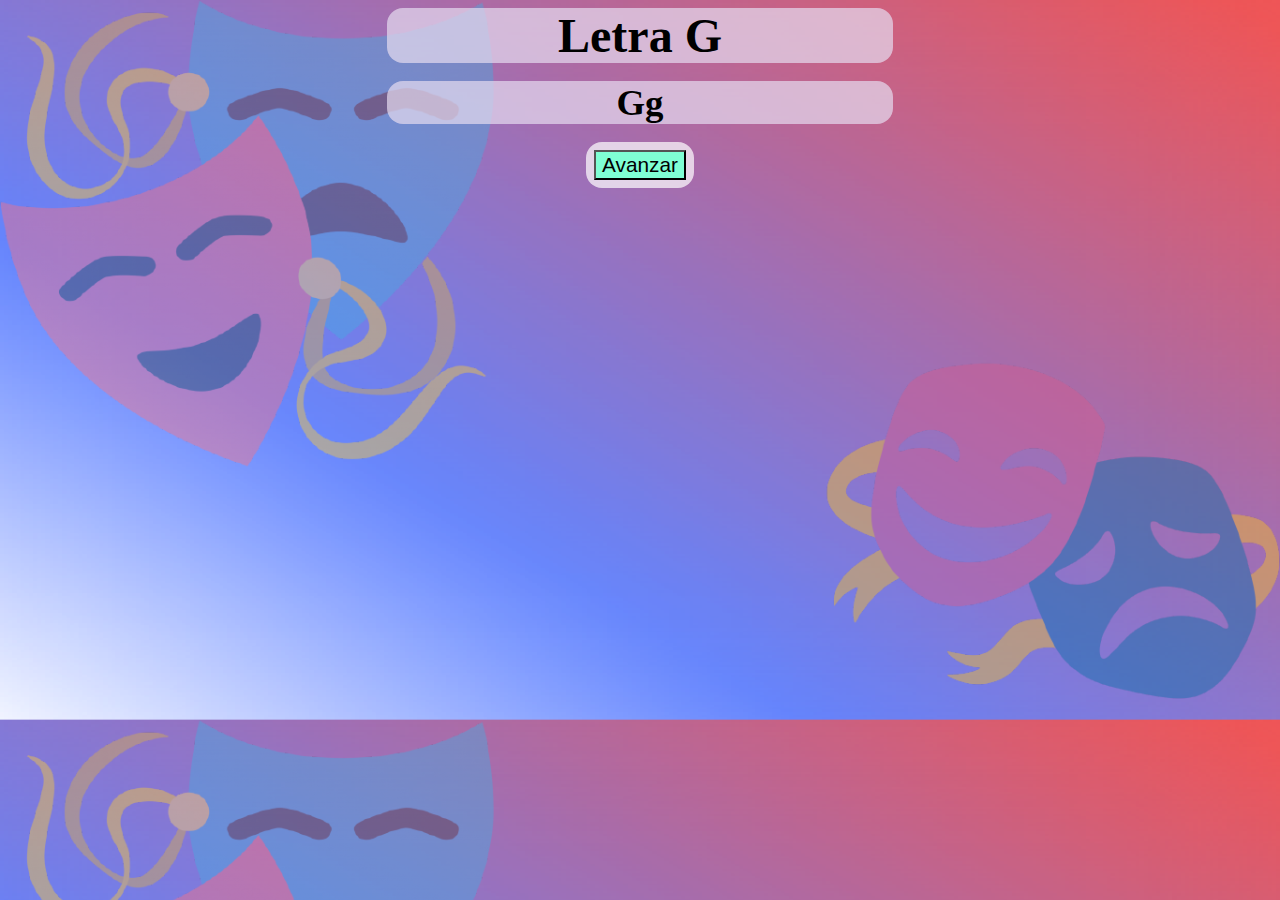
==== G.html @ 67f505e2 "Update G.html" ====
<!DOCTYPE html>
<html>
<head>
	<meta charset="utf-8">
	<meta name="viewport" content="width=device-width, initial-scale=1">
	<title></title>
	<link rel="stylesheet" type="text/css" href="estilo.css">
</head>
<body>
		<script src="script.js"></script>
	<h1>Letra G</h1><br>
	<h2>Gg</h2><br>
			<div id="0"> 
<button class="avanzar" onclick="avanzar(1)">Avanzar</button></div>
	<br>
	<div id="1" hidden>
		<p>¿Cuál de estos objetos se escribe con G?</p>
		<p><button class="button_imagen" onclick="comprobar('incorrecto',2)"><img src="raton (2).png"></button><button  class="button_imagen" onclick="comprobar('correcto',2)" id="correcto_1"><img src="gato.png"></button><button  class="button_imagen" onclick="comprobar('incorrecto',2)"><img src="estrella (2).png"></button></p>
		<button class="avanzar" onclick="avanzar(2)" id="responder0" hidden>Avanzar</button>
	</div>
	<div id="2" hidden>
		<p>¿Cuál de estos objetos se escribe con G?</p>
		<p><button  class="button_imagen" onclick="comprobar('correcto',3)" id="correcto_2"><img src="gorrion.png"></button><button  class="button_imagen" onclick="comprobar('incorrecto',3)"><img src="huevo.png"></button><button  class="button_imagen" onclick="comprobar('incorrecto',3)">
			<img src="jaula.png"></button></p>
		<button class="avanzar" onclick="avanzar(3)" id="responder1" hidden>Avanzar</button>
	</div>
	<div id="3" hidden>
		<p>¿Cuáles de estos objetos están bien escritos?</p>
		<p><button  class="button_imagen" onclick="comprobar('correcto',4)" id="correcto_3"><img src="juego.png"><br>Juego</button><button  class="button_imagen" onclick="comprobar('incorrecto',4)"><img src="huevo.png"><br>guevo</button><button  class="button_imagen" onclick="comprobar('incorrecto',4)"><img src="karma.png"><br>Garma</button></p>
	<button class="avanzar" onclick="avanzar(4)" id="responder2" hidden>Avanzar</button>
	</div>
	<div id="4" hidden>
		<p>¿Cuáles de estos objetos están bien escritos?</p>
		<p><button class="button_imagen_escritura" onclick="comprobar('incorrecto',5)"><img src="jurado.png"><br>Gurado</button><button class="button_imagen_escritura" onclick="comprobar('incorrecto',5)"><img src="hilo.png"><br>Gilo</button><button class="button_imagen_escritura" onclick="comprobar('correcto',5)" id="correcto_4"><img src="general.png"><br>General</button></p>
		<button class="avanzar" onclick="avanzar(5)" id="responder3" hidden>Avanzar</button>
	</div>
		<div id="5" hidden>
			<h3>Con o sin G</h3>
		<p>La paloma huía del nido del _avilan</p>
		<p><button class="con" onclick="comprobar('correcto',6)" id="correcto_5">Con G</button><button class="sin" onclick="comprobar('incorrecto',6)">Sin G</button></p>
	<button class="avanzar" onclick="avanzar(6)" id="responder4" hidden>Avanzar</button>
	</div>
			<div id="6" hidden>
			<h3>Con o sin G</h3>
		<p>Eso es historia anti_üa.</p>
		<p><button class="con" onclick="comprobar('correcto',7)" id="correcto_6">Con G</button><button class="sin" onclick="comprobar('incorrecto',7)">Sin G</button></p>
	<button class="avanzar" onclick="avanzar(7)" id="responder5" hidden>Avanzar</button>
	</div>
	<div id="7" hidden> 
		<h1>¡Muy bien!</h1><br>
		<p>Hemos aprendido la letra Gg. Ahora practiquemos con nuestros compañeros nuevos ejercicios.</p>
			<button onclick="window.location.replace('H.html');" class="avanzar">Repetir</button>
	</div>

</body>
</html>
---- estilo.css ----
body{
	font-family: calibri;
	text-align: center;
	background-image: url(fondo.png);
background-size: 100%;}
div{
	padding: 0.5rem;
	background-color: rgba(255, 255, 255, 0.7);
	border-radius:1rem ;
	width: fit-content;
	margin: auto;
}
p{
	font-size: 2rem;
}
h1,h2{
	background-color: rgba(230, 220, 240, 0.7);
	font-family: fantasy;
width: 40%;
border-radius: 1rem;
	margin: auto;
}
h1{
	font-size: 3rem;
}
h2{
	font-size: 2.3rem;
}
#button img:hover{ 
	width: 90%;
}
#button img{
	width: 80%;
}
#button{
	padding: 0.5rem;
	background-color: transparent;
	border-color: transparent;
}
.avanzar{
	background-color: aquamarine;
	font-size: 1.3rem;
	color: black;
}
.avanzar:hover{
		background-color: deepskyblue;
	font-size: 1.8rem;
	color: white;
}
.con{
	background-color: greenyellow;
		font-size: 1.3rem;
	color: black;
}
.con:hover{
	background-color: seagreen;
		font-size: 1.8rem;
	color: white;
}
.sin{
	background-color: orange;
		font-size: 1.3rem;
	color: black;
}
.sin:hover{
	background-color: orangered;
		font-size: 1.8rem;
	color: white;
}
.button_imagen,.button_imagen_escritura{
	background-color: rgba(188, 222, 255, 0.4);
	
	color: black;
	font-size: 1.3rem;
	width: 15vw;
	height: 15vh;
}
.button_imagen:hover,.button_imagen_escritura:hover{
			background-color: rgba(188, 222, 255, 8);
	font-size: 1.8rem;
	color: white;
	
	width: 20vw;
	height: 20vh;
}
.button_imagen img, .button_imagen_escritura img{
	width: 10vw;
	height: 10vh;
	
}
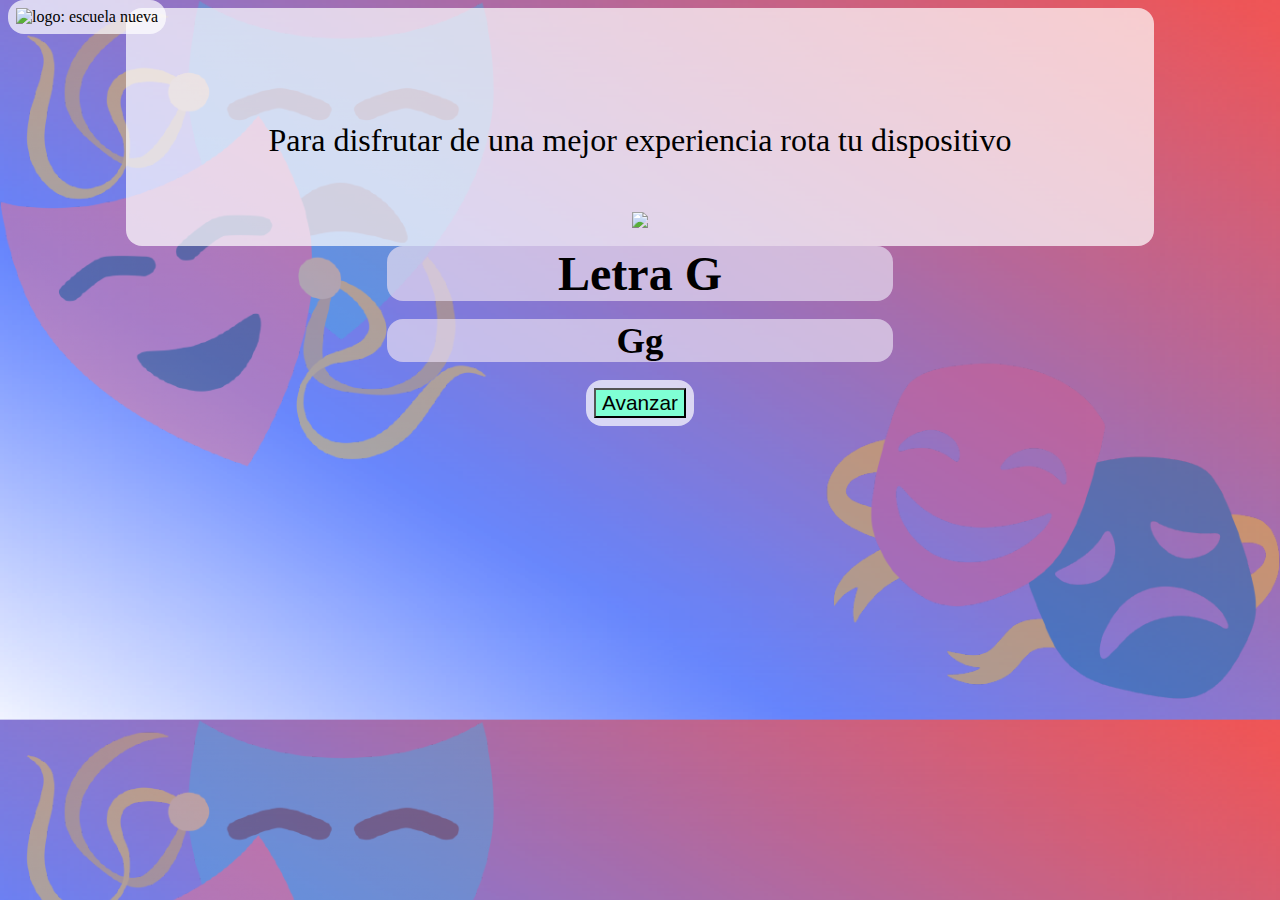
==== commit 6a82c9f3: "Update G.html" ====
--- a/G.html
+++ b/G.html
@@ -8,6 +8,11 @@
 </head>
 <body>
 		<script src="script.js"></script>
+			<div style="position: absolute; top: 0px;">
+      <img src="img-foot.png" alt="logo: escuela nueva">
+    </div>  <div id="aviso-movil-horizontal" style="z-index:1; margin:0 auto;width:80%;font-size:2.5rem;color:black;">
+			<p> <br><br>Para disfrutar de una mejor experiencia rota tu dispositivo</p>
+				<img width="100%" src="rotate.gif"/></div>
 	<h1>Letra G</h1><br>
 	<h2>Gg</h2><br>
 			<div id="0"> 
@@ -49,7 +54,7 @@
 	<div id="7" hidden> 
 		<h1>¡Muy bien!</h1><br>
 		<p>Hemos aprendido la letra Gg. Ahora practiquemos con nuestros compañeros nuevos ejercicios.</p>
-			<button onclick="window.location.replace('H.html');" class="avanzar">Repetir</button>
+			<button onclick="window.location.replace('H.html');" class="avanzar">Iniciar de Nuevo</button><button onclick="window.location.reload();" class="avanzar">Repetir</button>
 	</div>
 
 </body>
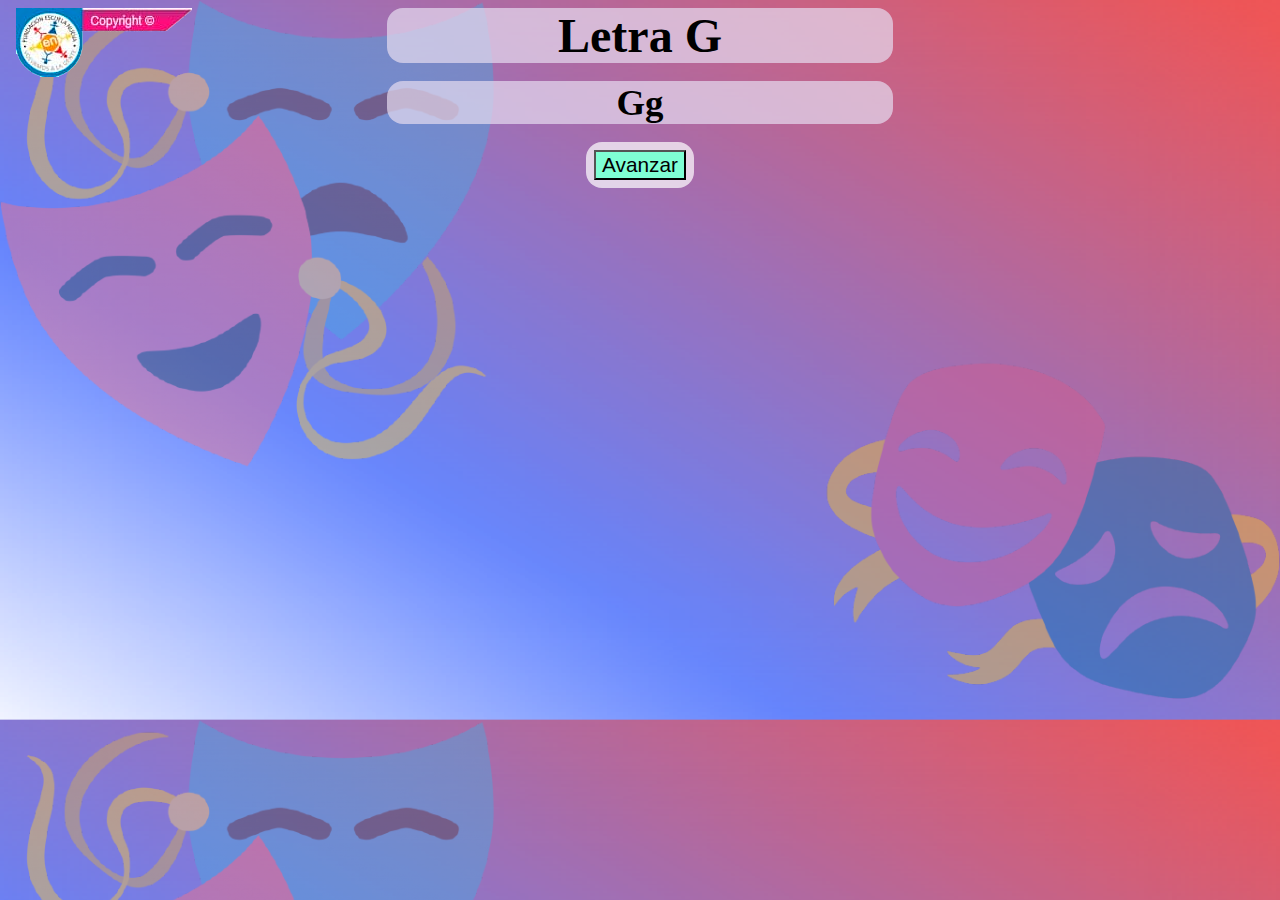
==== commit 8616dd29: "Update G.html" ====
--- a/G.html
+++ b/G.html
@@ -8,7 +8,7 @@
 </head>
 <body>
 		<script src="script.js"></script>
-			<div style="position: absolute; top: 0px;">
+			<div style="position: absolute; top: 0px;background-color:transparent;">
       <img src="img-foot.png" alt="logo: escuela nueva">
     </div>  <div id="aviso-movil-horizontal" style="z-index:1; margin:0 auto;width:80%;font-size:2.5rem;color:black;">
 			<p> <br><br>Para disfrutar de una mejor experiencia rota tu dispositivo</p>
--- a/estilo.css
+++ b/estilo.css
@@ -3,6 +3,20 @@
 	text-align: center;
 	background-image: url(fondo.png);
 background-size: 100%;}
+@media only screen and (orientation:portrait) {
+        #0,#1,#2,#3,#4,#5,#6,#7 { display:none; }
+        #aviso-movil-horizontal { 
+          display:block;
+      font-size: 1rem;
+                text-align: center;
+                font-weight: bolder;}
+		    
+      
+    }
+
+    @media only screen and (orientation:landscape) {
+        #aviso-movil-horizontal { display:none; }
+    }
 div{
 	padding: 0.5rem;
 	background-color: rgba(255, 255, 255, 0.7);
@@ -87,4 +101,4 @@
 	width: 10vw;
 	height: 10vh;
 	
-}+}
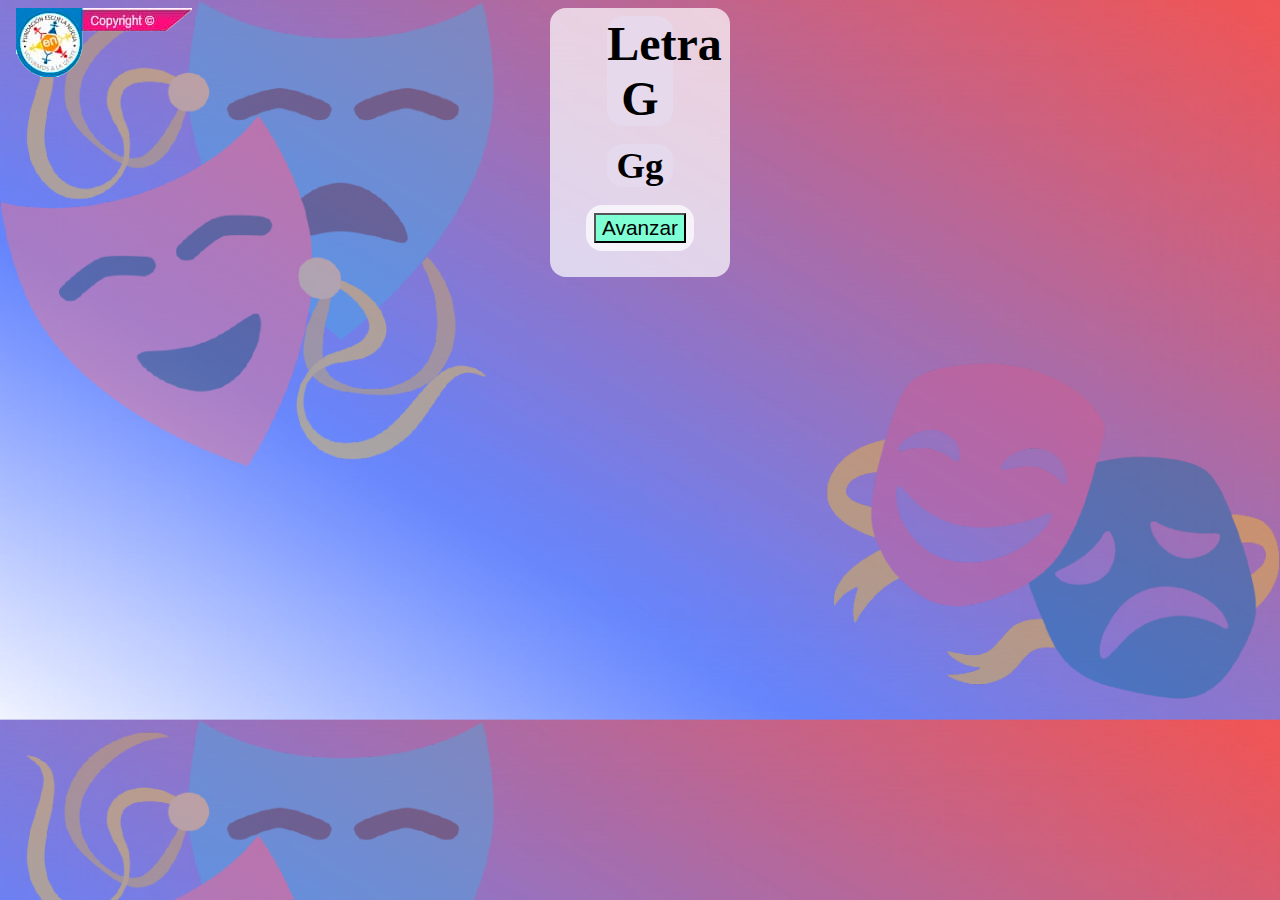
==== commit be75bf92: "Update G.html" ====
--- a/G.html
+++ b/G.html
@@ -13,6 +13,7 @@
     </div>  <div id="aviso-movil-horizontal" style="z-index:1; margin:0 auto;width:80%;font-size:2.5rem;color:black;">
 			<p> <br><br>Para disfrutar de una mejor experiencia rota tu dispositivo</p>
 				<img width="100%" src="rotate.gif"/></div>
+	<div id="contenido">
 	<h1>Letra G</h1><br>
 	<h2>Gg</h2><br>
 			<div id="0"> 
@@ -56,6 +57,6 @@
 		<p>Hemos aprendido la letra Gg. Ahora practiquemos con nuestros compañeros nuevos ejercicios.</p>
 			<button onclick="window.location.replace('H.html');" class="avanzar">Iniciar de Nuevo</button><button onclick="window.location.reload();" class="avanzar">Repetir</button>
 	</div>
-
+	</div>
 </body>
 </html>
--- a/estilo.css
+++ b/estilo.css
@@ -3,20 +3,7 @@
 	text-align: center;
 	background-image: url(fondo.png);
 background-size: 100%;}
-@media only screen and (orientation:portrait) {
-        #0,#1,#2,#3,#4,#5,#6,#7 { display:none; }
-        #aviso-movil-horizontal { 
-          display:block;
-      font-size: 1rem;
-                text-align: center;
-                font-weight: bolder;}
-		    
-      
-    }
 
-    @media only screen and (orientation:landscape) {
-        #aviso-movil-horizontal { display:none; }
-    }
 div{
 	padding: 0.5rem;
 	background-color: rgba(255, 255, 255, 0.7);
@@ -85,20 +72,36 @@
 	background-color: rgba(188, 222, 255, 0.4);
 	
 	color: black;
-	font-size: 1.3rem;
-	width: 15vw;
-	height: 15vh;
+	font-size: 3vh;
+	width:15vw;
+	height:15vh;
 }
 .button_imagen:hover,.button_imagen_escritura:hover{
 			background-color: rgba(188, 222, 255, 8);
-	font-size: 1.8rem;
+	font-size:3.5vh;
 	color: white;
 	
-	width: 20vw;
-	height: 20vh;
+	width:20vw;
+	height:20vh;
 }
+
 .button_imagen img, .button_imagen_escritura img{
 	width: 10vw;
-	height: 10vh;
+	height:10vh;
+	
 	
 }
+@media only screen and (orientation:portrait) {
+        #0 { visibility: hidden; }
+        #aviso-movil-horizontal { 
+          display:block;
+      font-size: 1rem;
+                text-align: center;
+                font-weight: bolder;}
+		    
+      
+    }
+
+    @media only screen and (orientation:landscape) {
+        #aviso-movil-horizontal { display:none; }
+    }
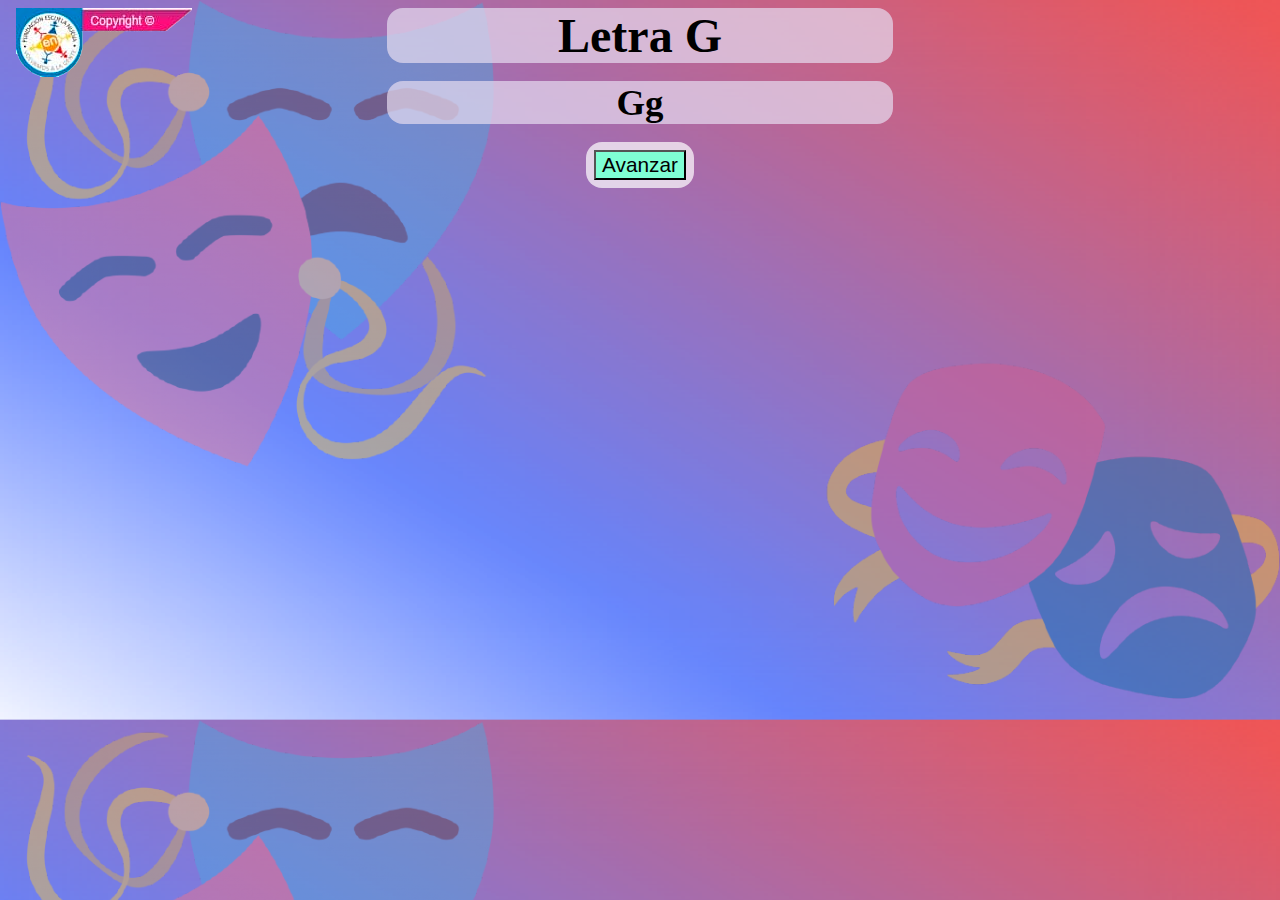
==== commit 7062c4c0: "Update G.html" ====
--- a/G.html
+++ b/G.html
@@ -13,7 +13,7 @@
     </div>  <div id="aviso-movil-horizontal" style="z-index:1; margin:0 auto;width:80%;font-size:2.5rem;color:black;">
 			<p> <br><br>Para disfrutar de una mejor experiencia rota tu dispositivo</p>
 				<img width="100%" src="rotate.gif"/></div>
-	<div id="contenido">
+	
 	<h1>Letra G</h1><br>
 	<h2>Gg</h2><br>
 			<div id="0"> 
@@ -57,6 +57,6 @@
 		<p>Hemos aprendido la letra Gg. Ahora practiquemos con nuestros compañeros nuevos ejercicios.</p>
 			<button onclick="window.location.replace('H.html');" class="avanzar">Iniciar de Nuevo</button><button onclick="window.location.reload();" class="avanzar">Repetir</button>
 	</div>
-	</div>
+	
 </body>
 </html>
--- a/estilo.css
+++ b/estilo.css
@@ -92,7 +92,7 @@
 	
 }
 @media only screen and (orientation:portrait) {
-        #0 { visibility: hidden; }
+        #contenido { display: none; }
         #aviso-movil-horizontal { 
           display:block;
       font-size: 1rem;
